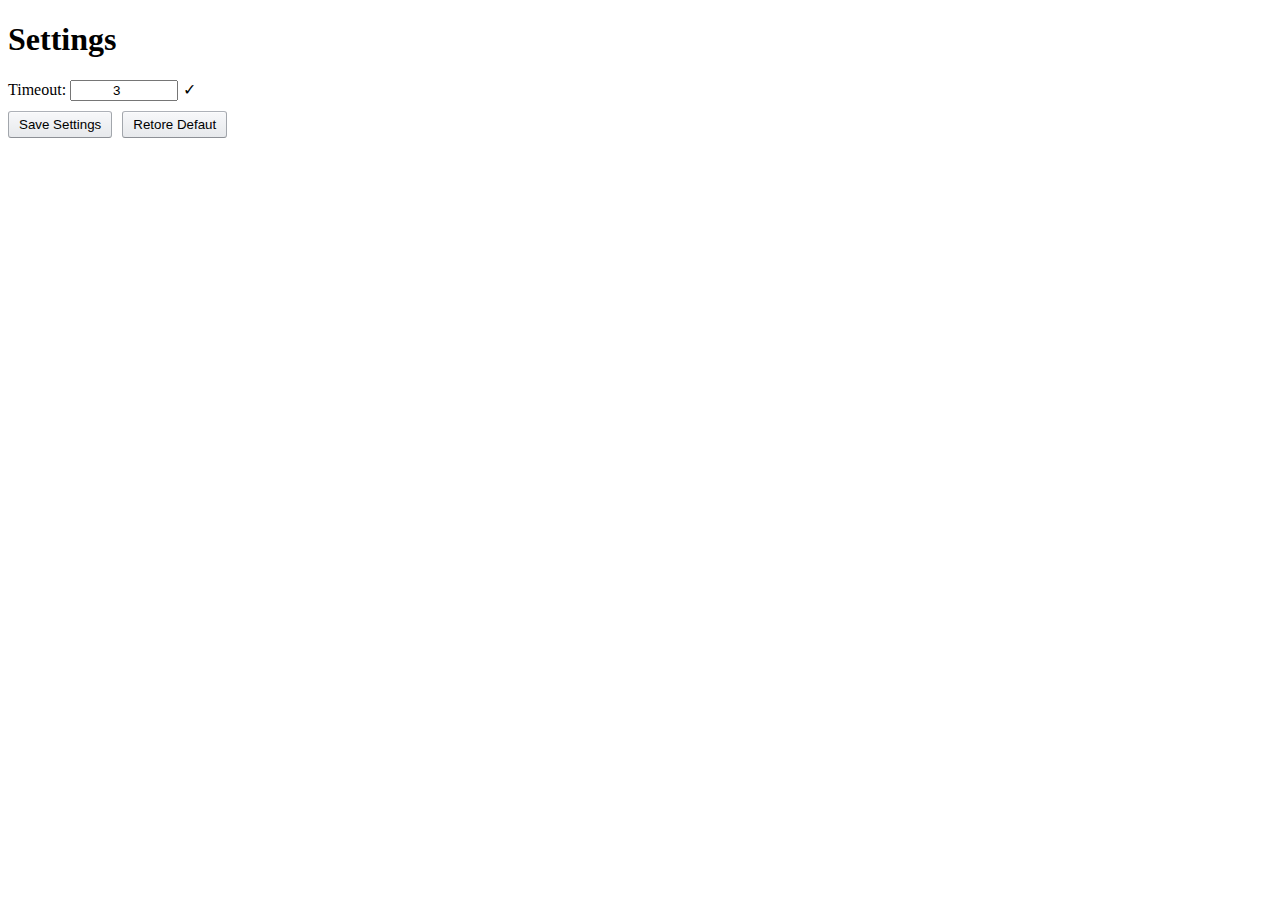
==== options/index.html @ fed4228a "." ====
<!DOCTYPE html>
<html lang="en">
  <head>
    <meta charset="UTF-8" />
    <meta name="viewport" content="width=device-width" />
    <link href="style.css" rel="stylesheet" />
    <script async src="script.js"></script>
  </head>
  <body>
    <h1>Settings</h1>
    <div class="alert-box">
      <input id="alert1" type="checkbox" />
      <div class="display-none">
        <label class="close" title="close" for="alert1"></label>
        <p class="inner">Error...</p>
      </div>
    </div>
    <div>
      <span>Timeout:</span>
      <input
        id="timeout"
        type="number"
        inputmode="numeric"
        pattern="\d*"
        placeholder="Second(s)"
        value="3"
        min="0"
        required
      /><span class="validity"></span>
    </div>
    <div>
      <button id="save" class="btn" type="submit">Save Settings</button
      ><button id="restore" class="btn" type="button">Retore Defaut</button>
    </div>
  </body>
</html>
---- options/style.css ----
@import url('../assets/alert-boxes.css');
@import url('../assets/buttons.css');
body {
  font-size: 1rem;
}
div {
  margin-bottom: 10px;
}
#error {
  color: #f00;
}
.display-none {
  display: none;
}
#timeout {
  text-align: center;
  width: 100px;
}
input + span {
  padding-right: 30px;
}
input:invalid + span::after {
  content: '✖';
  padding-left: 5px;
  position: absolute;
}
input:valid + span::after {
  content: '✓';
  padding-left: 5px;
  position: absolute;
}
button {
  margin-right: 10px;
}
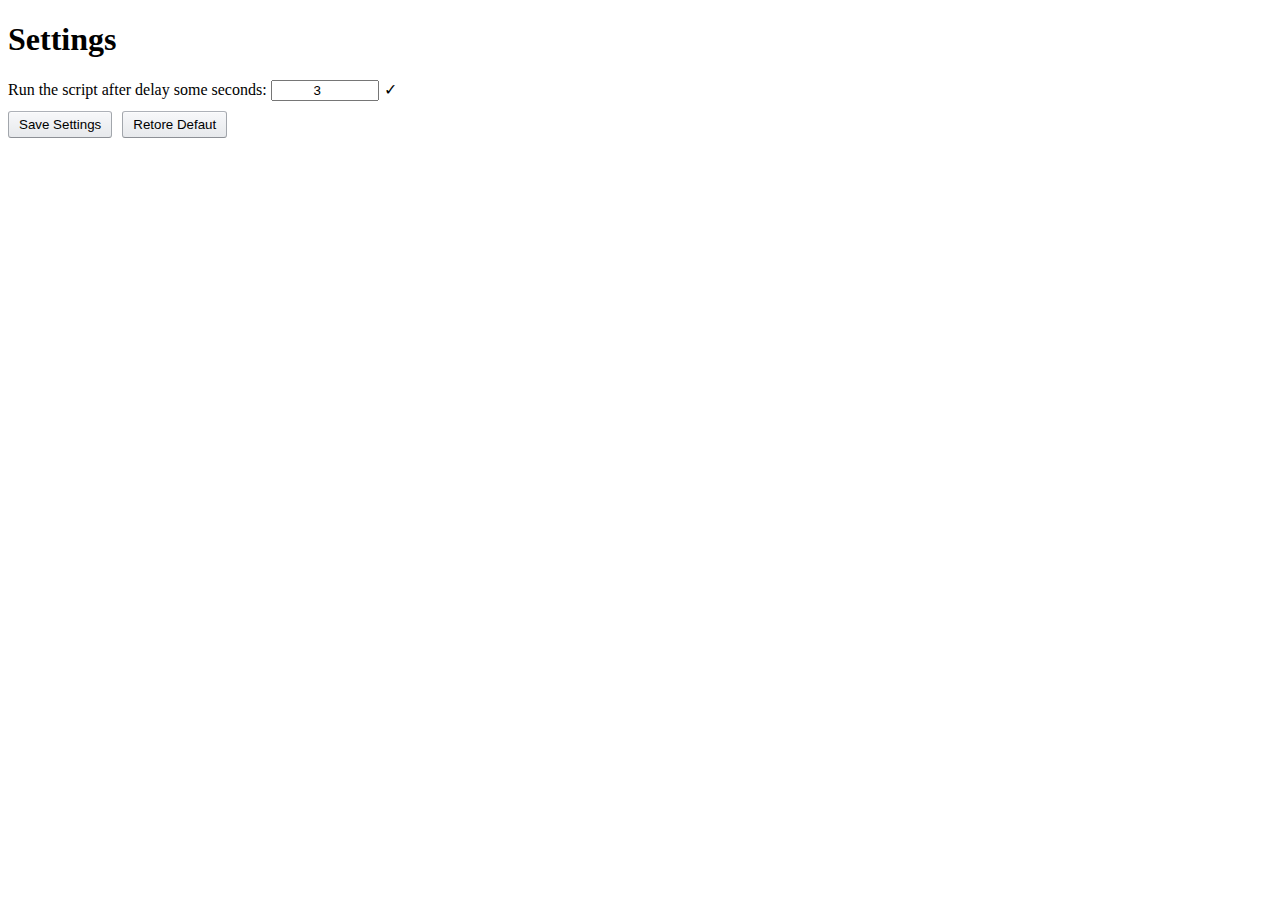
==== commit 5a09850a: "v1.1.14" ====
--- a/options/index.html
+++ b/options/index.html
@@ -8,15 +8,15 @@
   </head>
   <body>
     <h1>Settings</h1>
-    <div class="alert-box">
+    <div class="alert-box display-none">
       <input id="alert1" type="checkbox" />
-      <div class="display-none">
+      <div class="alert">
         <label class="close" title="close" for="alert1"></label>
-        <p class="inner">Error...</p>
+        <ul class="inner"></ul>
       </div>
     </div>
     <div>
-      <span>Timeout:</span>
+      <span>Run the script after delay some seconds:</span>
       <input
         id="timeout"
         type="number"
--- a/options/style.css
+++ b/options/style.css
@@ -5,12 +5,6 @@
 }
 div {
   margin-bottom: 10px;
-}
-#error {
-  color: #f00;
-}
-.display-none {
-  display: none;
 }
 #timeout {
   text-align: center;
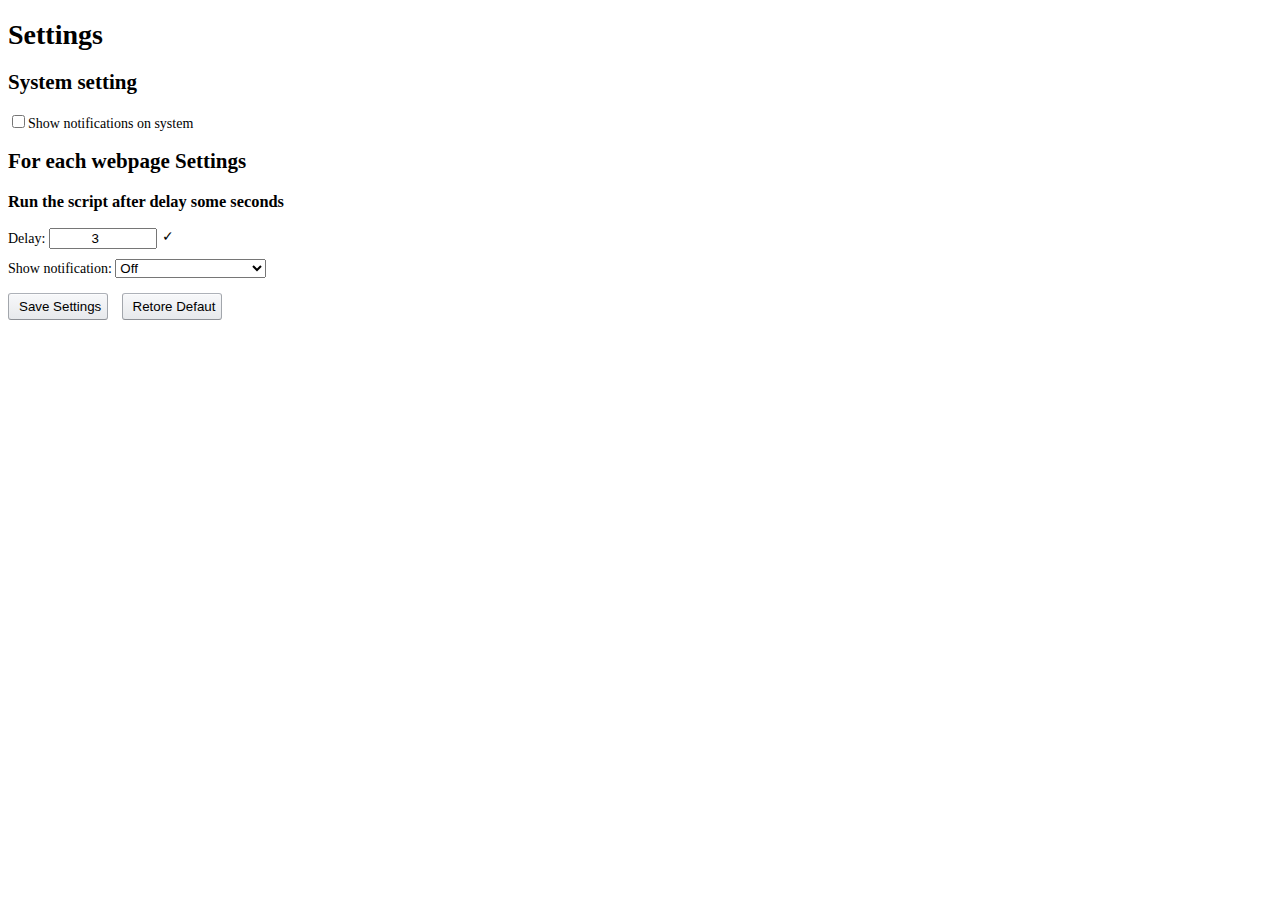
==== commit 40112081: "v1.1.15" ====
--- a/options/index.html
+++ b/options/index.html
@@ -7,30 +7,50 @@
     <script async src="script.js"></script>
   </head>
   <body>
-    <h1>Settings</h1>
-    <div class="alert-box display-none">
-      <input id="alert1" type="checkbox" />
-      <div class="alert">
-        <label class="close" title="close" for="alert1"></label>
-        <ul class="inner"></ul>
-      </div>
-    </div>
-    <div>
-      <span>Run the script after delay some seconds:</span>
-      <input
-        id="timeout"
-        type="number"
-        inputmode="numeric"
-        pattern="\d*"
-        placeholder="Second(s)"
-        value="3"
-        min="0"
-        required
-      /><span class="validity"></span>
-    </div>
-    <div>
-      <button id="save" class="btn" type="submit">Save Settings</button
-      ><button id="restore" class="btn" type="button">Retore Defaut</button>
-    </div>
+    <main>
+      <h1>Settings</h1>
+      <acticle class="alert-box display-none">
+        <input id="alert1" type="checkbox" />
+        <div class="alert">
+          <label class="close" title="Close" for="alert1"></label>
+          <ul class="inner"></ul>
+        </div>
+      </acticle>
+      <acticle>
+        <h2>System setting</h2>
+        <input id="s_noti" type="checkbox" /><label id="lbs_noti" for="s_noti">Show notifications on system</label>
+      </acticle>
+      <acticle>
+        <h2>For each webpage Settings</h2>
+        <article>
+          <h3>Run the script after delay some seconds</h3>
+          <section>
+            <span>Delay:</span>
+            <input
+              id="timeout"
+              type="number"
+              inputmode="numeric"
+              pattern="\d*"
+              placeholder="Second(s)"
+              value="3"
+              min="0"
+              required
+            /><span class="validity"></span>
+          </section>
+          <section>
+            <span>Show notification:</span>
+            <select id="p_noti">
+              <option value="off" selected>Off</option>
+              <option value="popup">Popup each webpage</option>
+              <option value="system">System notifications</option>
+            </select>
+          </section>
+        </article>
+      </acticle>
+      <acticle>
+        <button id="save" class="btn" type="submit">Save Settings</button>
+        <button id="restore" class="btn" type="button">Retore Defaut</button>
+      </acticle>
+    </main>
   </body>
 </html>
--- a/options/style.css
+++ b/options/style.css
@@ -1,9 +1,13 @@
 @import url('../assets/alert-boxes.css');
 @import url('../assets/buttons.css');
-body {
-  font-size: 1rem;
+
+main {
+  font-size: 14px;
 }
-div {
+article {
+  margin-bottom: 15px;
+}
+section {
   margin-bottom: 10px;
 }
 #timeout {
@@ -25,4 +29,5 @@
 }
 button {
   margin-right: 10px;
+  width: 100px;
 }
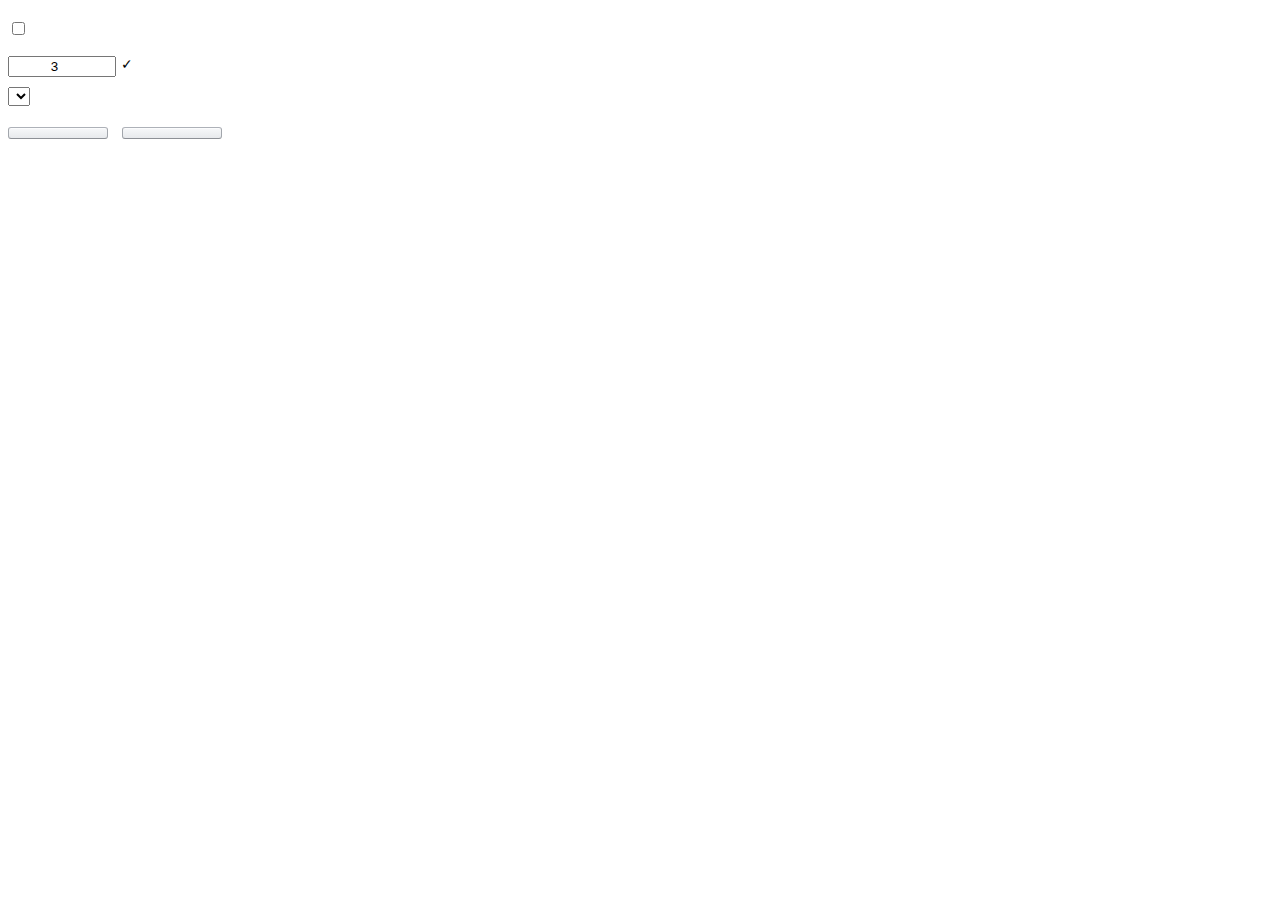
==== commit 736e7261: "v1.1.17.0" ====
--- a/options/index.html
+++ b/options/index.html
@@ -1,31 +1,31 @@
 <!DOCTYPE html>
-<html lang="en">
+<html>
   <head>
     <meta charset="UTF-8" />
     <meta name="viewport" content="width=device-width" />
     <link href="style.css" rel="stylesheet" />
-    <script async src="script.js"></script>
+    <script async type="module" src="script.js"></script>
   </head>
   <body>
     <main>
-      <h1>Settings</h1>
+      <h1 data-i18n="ops_title"></h1>
       <acticle class="alert-box display-none">
         <input id="alert1" type="checkbox" />
         <div class="alert">
-          <label class="close" title="Close" for="alert1"></label>
+          <label class="close" for="alert1" data-i18n="alert-box_close|title"></label>
           <ul class="inner"></ul>
         </div>
       </acticle>
       <acticle>
-        <h2>System setting</h2>
-        <input id="s_noti" type="checkbox" /><label id="lbs_noti" for="s_noti">Show notifications on system</label>
+        <h2 data-i18n="ops_0"></h2>
+        <input id="s_noti" type="checkbox" /><label id="lbs_noti" for="s_noti" data-i18n="ops_0_0"></label>
       </acticle>
       <acticle>
-        <h2>For each webpage Settings</h2>
+        <h2 data-i18n="ops_1"></h2>
         <article>
-          <h3>Run the script after delay some seconds</h3>
+          <h3 data-i18n="ops_1_0"></h3>
           <section>
-            <span>Delay:</span>
+            <span data-i18n="ops_1_0_0"></span>
             <input
               id="timeout"
               type="number"
@@ -38,18 +38,18 @@
             /><span class="validity"></span>
           </section>
           <section>
-            <span>Show notification:</span>
+            <span data-i18n="ops_1_0_1"></span>
             <select id="p_noti">
-              <option value="off" selected>Off</option>
-              <option value="popup">Popup each webpage</option>
-              <option value="system">System notifications</option>
+              <option value="off" selected data-i18n="ops_1_0_1_0"></option>
+              <option value="popup" data-i18n="ops_1_0_1_1"></option>
+              <option value="system" disabled data-i18n="ops_1_0_1_2"></option>
             </select>
           </section>
         </article>
       </acticle>
       <acticle>
-        <button id="save" class="btn" type="submit">Save Settings</button>
-        <button id="restore" class="btn" type="button">Retore Defaut</button>
+        <button id="save" class="btn" type="submit" data-i18n="ops_2_0"></button>
+        <button id="restore" class="btn" type="button" data-i18n="ops_2_1"></button>
       </acticle>
     </main>
   </body>
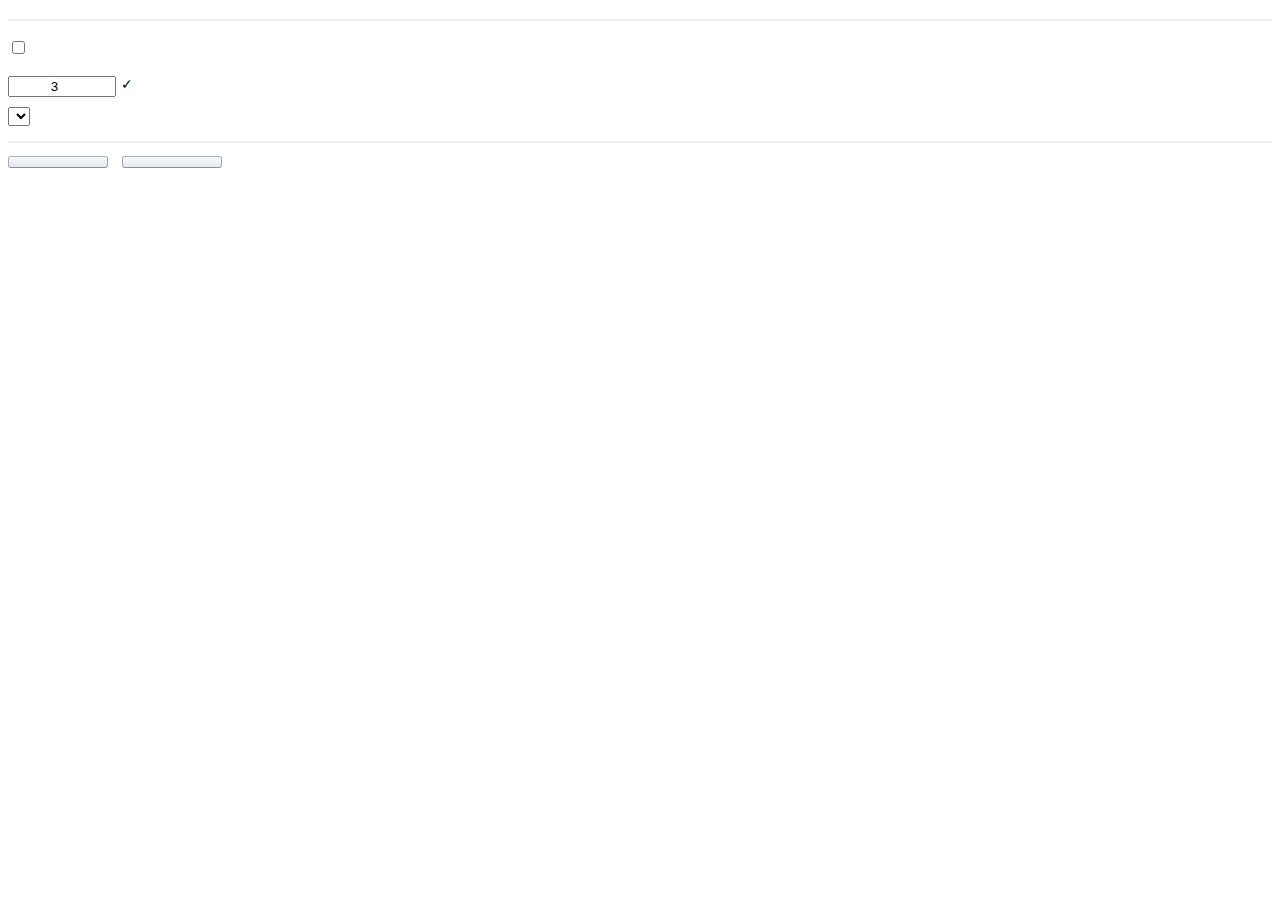
==== commit 54faf20c: "v1.1.17.2" ====
--- a/options/index.html
+++ b/options/index.html
@@ -1,56 +1,50 @@
 <!DOCTYPE html>
-<html>
-  <head>
-    <meta charset="UTF-8" />
-    <meta name="viewport" content="width=device-width" />
-    <link href="style.css" rel="stylesheet" />
-    <script async type="module" src="script.js"></script>
-  </head>
-  <body>
-    <main>
-      <h1 data-i18n="ops_title"></h1>
-      <acticle class="alert-box display-none">
-        <input id="alert1" type="checkbox" />
-        <div class="alert">
-          <label class="close" for="alert1" data-i18n="alert-box_close|title"></label>
-          <ul class="inner"></ul>
-        </div>
-      </acticle>
-      <acticle>
-        <h2 data-i18n="ops_0"></h2>
-        <input id="s_noti" type="checkbox" /><label id="lbs_noti" for="s_noti" data-i18n="ops_0_0"></label>
-      </acticle>
-      <acticle>
-        <h2 data-i18n="ops_1"></h2>
-        <article>
-          <h3 data-i18n="ops_1_0"></h3>
-          <section>
-            <span data-i18n="ops_1_0_0"></span>
-            <input
-              id="timeout"
-              type="number"
-              inputmode="numeric"
-              pattern="\d*"
-              placeholder="Second(s)"
-              value="3"
-              min="0"
-              required
-            /><span class="validity"></span>
-          </section>
-          <section>
-            <span data-i18n="ops_1_0_1"></span>
-            <select id="p_noti">
-              <option value="off" selected data-i18n="ops_1_0_1_0"></option>
-              <option value="popup" data-i18n="ops_1_0_1_1"></option>
-              <option value="system" disabled data-i18n="ops_1_0_1_2"></option>
-            </select>
-          </section>
-        </article>
-      </acticle>
-      <acticle>
-        <button id="save" class="btn" type="submit" data-i18n="ops_2_0"></button>
-        <button id="restore" class="btn" type="button" data-i18n="ops_2_1"></button>
-      </acticle>
-    </main>
-  </body>
-</html>
+<html lang="en">
+<head>
+  <meta charset="utf-8" />
+  <meta name="viewport" content="width=device-width" />
+  <link rel="stylesheet" href="style.css" />
+  <script async type="module" src="script.mjs"></script>
+</head>
+<body>
+  <main>
+    <h1 data-i18n="opsTitle"></h1>
+    <hr />
+    <acticle class="alert-box display-none">
+      <input id="alert1" type="checkbox" />
+      <div class="alert">
+        <label class="close" for="alert1" data-i18n="btnClose_hint|title"></label>
+        <ul class="inner"></ul>
+      </div>
+    </acticle>
+    <acticle>
+      <h2 data-i18n="ops.0"></h2>
+      <input id="s_noti" type="checkbox" /><label id="lbs_noti" for="s_noti" data-i18n="ops.0.0"></label>
+    </acticle>
+    <acticle>
+      <h2 data-i18n="ops.1"></h2>
+      <article>
+        <h3 data-i18n="ops.1.0"></h3>
+        <section>
+          <span data-i18n="ops.1.0.0"></span>
+          <input id="timeout" type="number" inputmode="numeric" pattern="\d*" placeholder="Second(s)" value="3" min="0"
+                 required /><span class="validity"></span>
+        </section>
+        <section>
+          <span data-i18n="ops.1.0.1"></span>
+          <select id="p_noti">
+            <option value="off" selected data-i18n="ops.1.0.1.0"></option>
+            <option value="popup" data-i18n="ops.1.0.1.1"></option>
+            <option value="system" disabled data-i18n="ops.1.0.1.2"></option>
+          </select>
+        </section>
+      </article>
+    </acticle>
+    <hr />
+    <acticle>
+      <button id="save" class="btn" type="button" data-i18n="btnSave_hint|title,btnSave"></button>
+      <button id="restore" class="btn" type="button" data-i18n="btnRestore_hint|title,btnRestore"></button>
+    </acticle>
+  </main>
+</body>
+</html>--- a/options/style.css
+++ b/options/style.css
@@ -3,6 +3,12 @@
 
 main {
   font-size: 14px;
+}
+h2 {
+  color: #00f;
+}
+hr {
+  border: 1px ridge;
 }
 article {
   margin-bottom: 15px;
@@ -30,4 +36,4 @@
 button {
   margin-right: 10px;
   width: 100px;
-}
+}